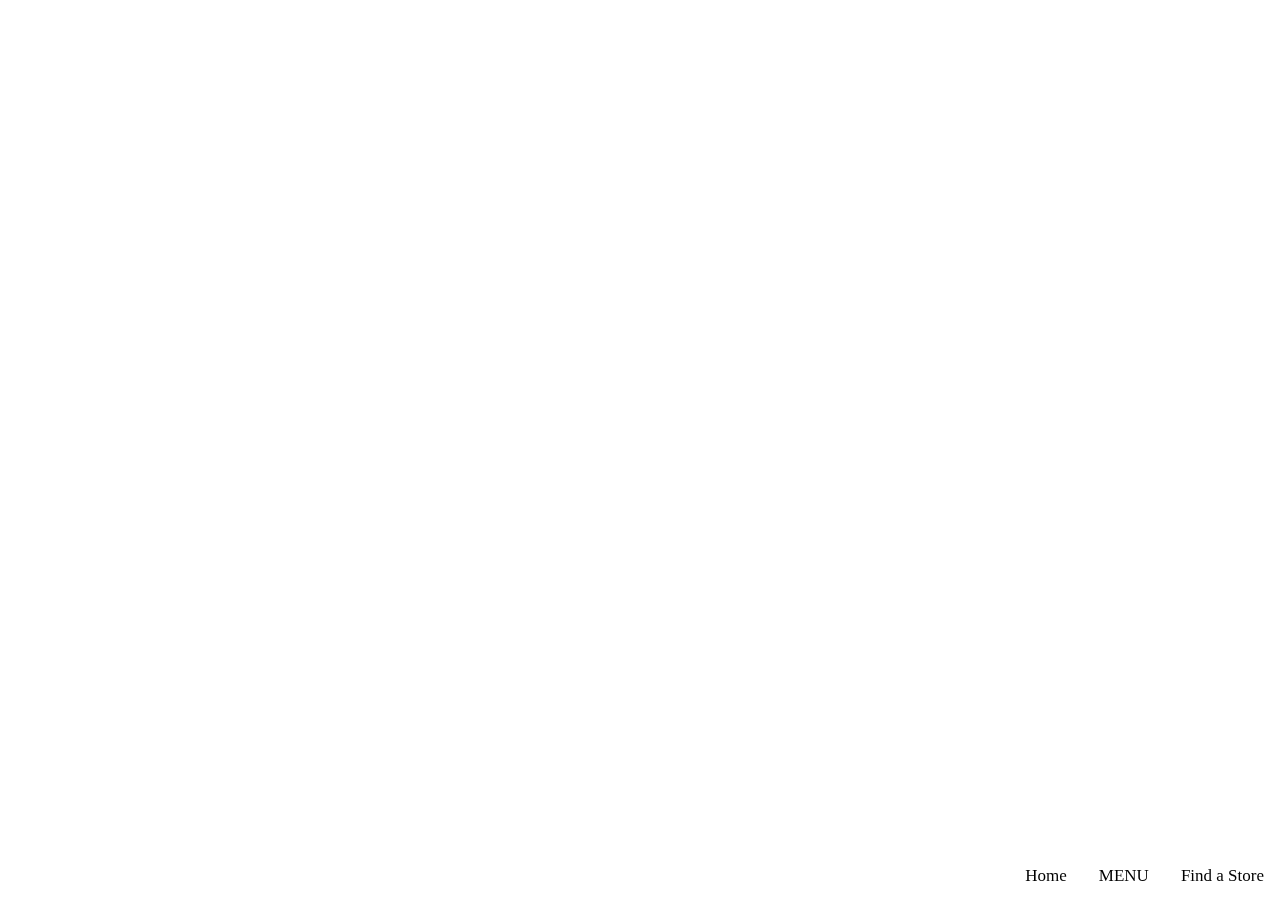
==== t3Coffee/location.html @ 4e5d3de9 "Added Body" ====
<html lang="en">
<head>
    <meta charset="UTF-8">
    <meta http-equiv="X-UA-Compatible" content="IE=edge">
    <meta name="viewport" content="width=device-width, initial-scale=1.0">
    <link rel="stylesheet" type="text/css" href="styles.css" />
    <title>t3-Caffein</title>
</head>
<body>
    <div class="navbar">
        <a href="./location.html">Find a Store</a>
        <a href="./menu.html">MENU</a>
        <a href="./index.html" class="active">Home</a>
      </div>
    <div>
        
    </div>
</body>
</html>
---- t3Coffee/styles.css ----
/* Place the navbar at the bottom of the page, and make it stick */
.navbar {
  background-color: rgba(0, 0, 0, 0);
  overflow: hidden;
  position: fixed;
  bottom: 0;
  right: 0;
  left: 0;
  width: 100%;
}

/* Style the links inside the navigation bar */
.navbar a {
  float: right;
  display: block;
  color: #000000;
  text-align: center;
  padding: 14px 16px;
  text-decoration: none;
  font-size: 17px;
}

/* Change the color of links on hover */
.navbar a:hover {
  background-color: rgba(0, 0, 0, 0);
  color: rgba(0, 0, 0, 0);
}

/* Add a color to the active/current link */
.navbar a.active {
  background-color: #0f04aa00;
  color: rgb(0, 0, 0);
}
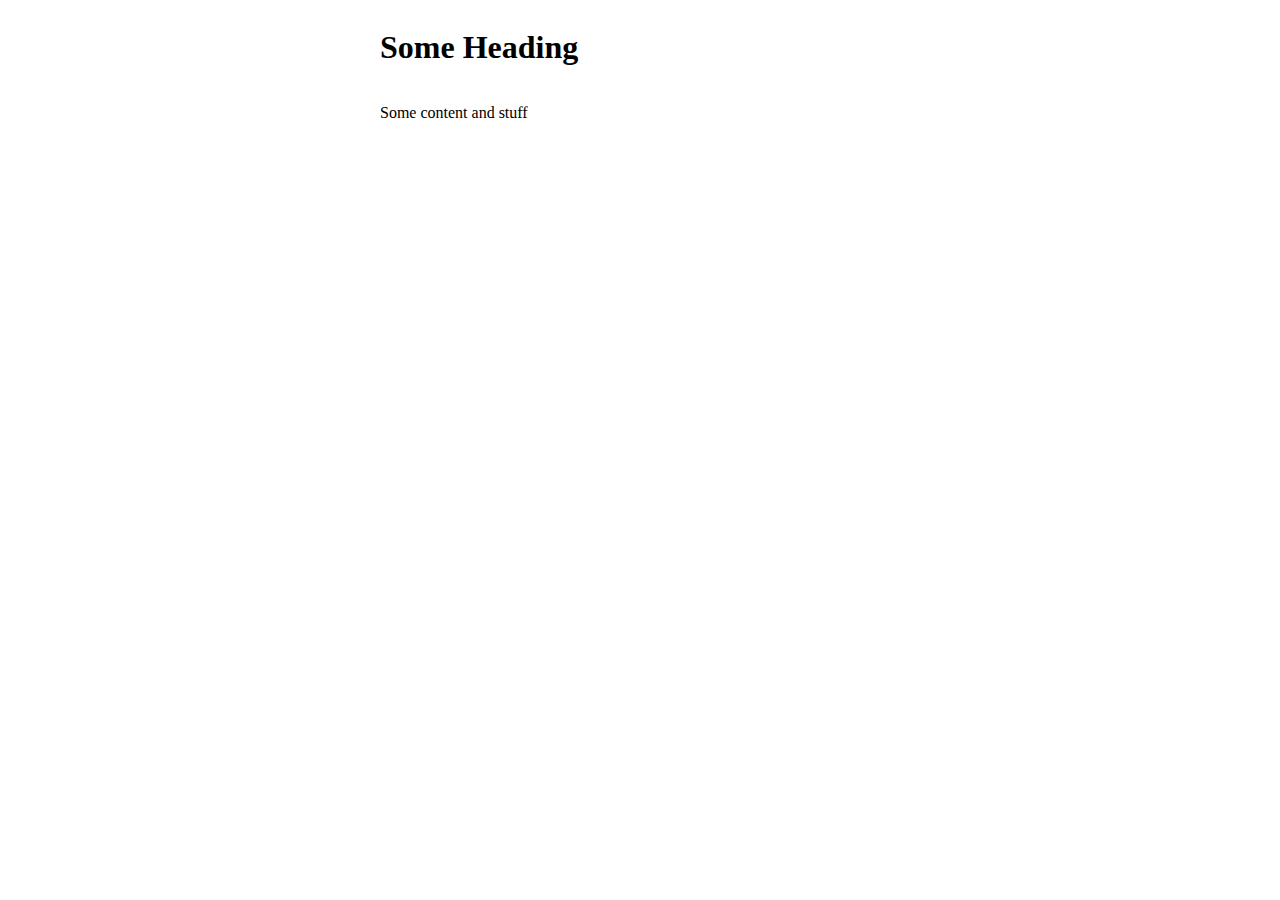
==== commit 342bb241: "Updated css across website" ====
--- a/t3Coffee/location.html
+++ b/t3Coffee/location.html
@@ -7,13 +7,9 @@
     <title>t3-Caffein</title>
 </head>
 <body>
-    <div class="navbar">
-        <a href="./location.html">Find a Store</a>
-        <a href="./menu.html">MENU</a>
-        <a href="./index.html" class="active">Home</a>
-      </div>
-    <div>
-        
-    </div>
+    <main class="wrapper">
+        <h1>Some Heading</h1>
+        <p>Some content and stuff</p>
+    </main>
 </body>
 </html>--- a/t3Coffee/styles.css
+++ b/t3Coffee/styles.css
@@ -32,3 +32,55 @@
   color: rgb(0, 0, 0);
 }
 
+.map{
+  align-self: center;
+}
+
+.grid-container {
+  display: grid;
+  grid-template-columns: auto auto;
+  background-color: #1d1e1f;
+  padding: 100px;
+}
+
+.grid-item {
+  background-color: rgba(255, 255, 255, 0.8);
+  border: 1px solid rgba(0, 0, 0, 0.8);
+  padding: 20px;
+  font-size: 30px;
+  text-align: center;
+}
+
+.form {
+  display: flex;
+  align-items: flex-end;
+  flex-wrap: wrap;
+  gap: 16px;
+}
+.name {
+  flex-grow: 1;
+  flex-basis: 160px;
+}
+.email {
+  flex-grow: 3;
+  flex-basis: 200px;
+}
+button {
+  flex-grow: 1;
+  flex-basis: 80px;
+}
+
+.wrapper {
+  display: grid;
+  grid-template-columns:
+    1fr
+    min(65ch, 100%)
+    1fr;
+}
+.wrapper > * {
+  grid-column: 2;
+}
+.full-bleed {
+  width: 100%;
+  grid-column: 1 / 4;
+}